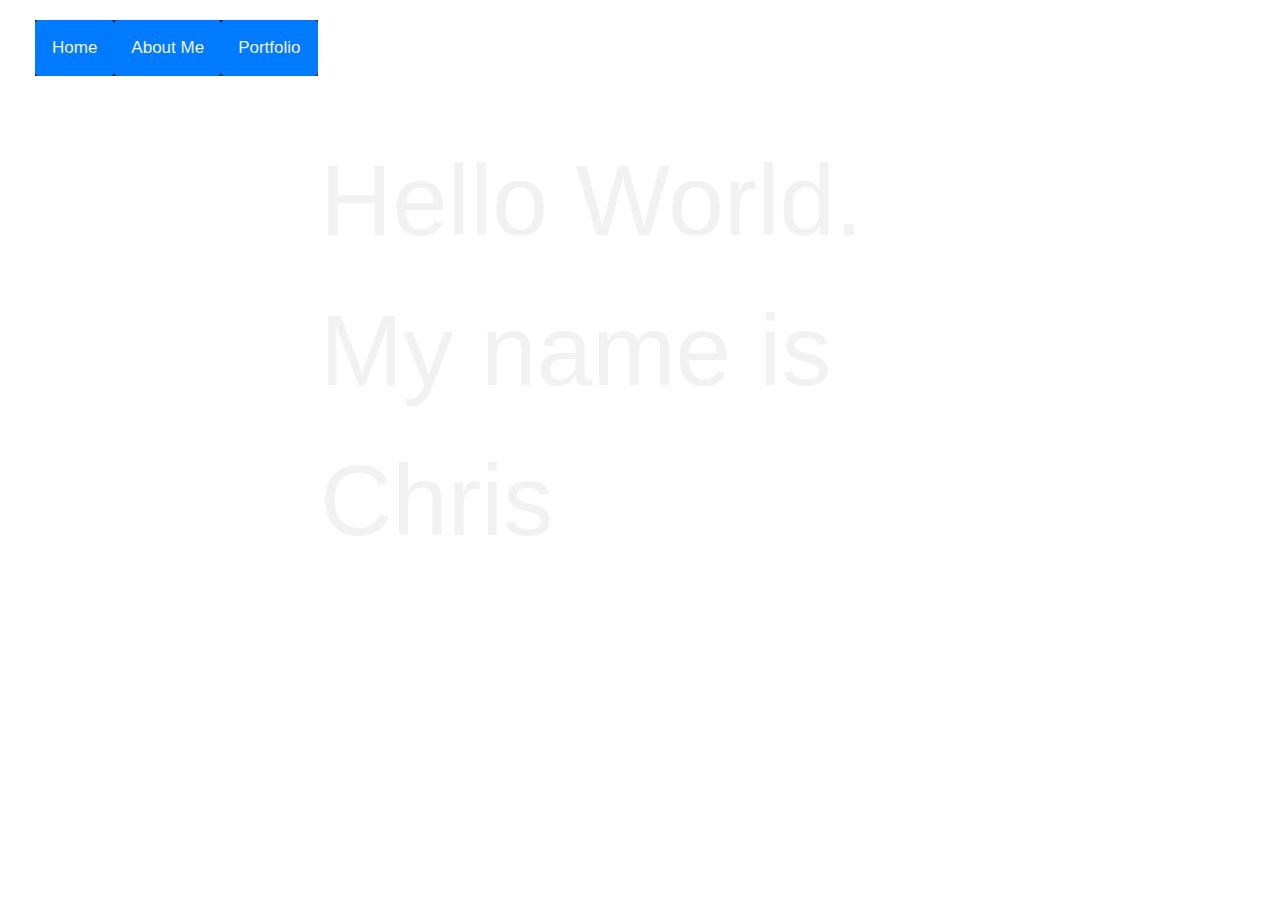
==== index.html @ 3ae43997 "first commit for Lab_21" ====
<!DOCTYPE html>
<html>
	<head>
		<!-- Required meta tags -->
		<meta charset="utf-8">
		<meta name="viewport" content="width=device-width, initial-scale=1, shrink-to-fit=no">
		<!-- Bootstrap CSS -->
		<link rel="stylesheet" href="https://stackpath.bootstrapcdn.com/bootstrap/4.3.1/css/bootstrap.min.css" integrity="sha384-ggOyR0iXCbMQv3Xipma34MD+dH/1fQ784/j6cY/iJTQUOhcWr7x9JvoRxT2MZw1T" crossorigin="anonymous">
		<link rel="stylesheet" type="text/css" href="style.css">
		<title>Christopher Krieg</title>
	</head>
	<body>
		<div class="bg-img">
			<div class="container">
				<div class="topnav">
					<a href="index.html" class="btn btn-primary">Home</a>
					<a href="about.html" class="btn btn-primary">About Me</a>
					<a href="portfolio.html" class="btn btn-primary">Portfolio</a>
				</div>
			</div>
			<div class="centered">Hello World. <br> My name is Chris</div>
		</div>
		<header>
		</header>
	</body>
</html>
---- style.css ----
.bg-img {
  /* The image used */
  background-image: url("https://images.unsplash.com/photo-1441974231531-c6227db76b6e?ixlib=rb-1.2.1&ixid=eyJhcHBfaWQiOjEyMDd9&auto=format&fit=crop&w=1651&q=80");

  min-height: 700px;

  /* Center and scale the image nicely */
  background-position: center;
  background-repeat: no-repeat;
  background-size: cover;

  /* Needed to position the navbar */
  position: relative;
}
.bg-img2 {
  /* The image used */
  background-image: url("https://images.unsplash.com/photo-1550895030-823330fc2551?ixlib=rb-1.2.1&ixid=eyJhcHBfaWQiOjEyMDd9&auto=format&fit=crop&w=3264&q=80");

  min-height: 700px;

  /* Center and scale the image nicely */
  background-position: center;
  background-repeat: no-repeat;
  background-size: cover;

  /* Needed to position the navbar */
  position: relative;
}

/* Position the navbar container inside the image */
.container {
  position: absolute;
  margin: 20px;
  width: auto;
}

/* The navbar */
.topnav {
  overflow: hidden;
  background-color: #333;
}

/* Navbar links */
.topnav a {
  float: left;
  color: #f2f2f2;
  text-align: center;
  padding: 14px 16px;
  text-decoration: none;
  font-size: 17px;
}

.topnav a:hover {
  background-color: #ddd;
  color: black;
}

/* Centered text */
.centered {
  position: absolute;
  top: 50%;
  left: 50%;
  transform: translate(-50%, -50%);
  font-size: 100px;
  color: #f2f2f2;
}
div{
	word-wrap: normal; 
}
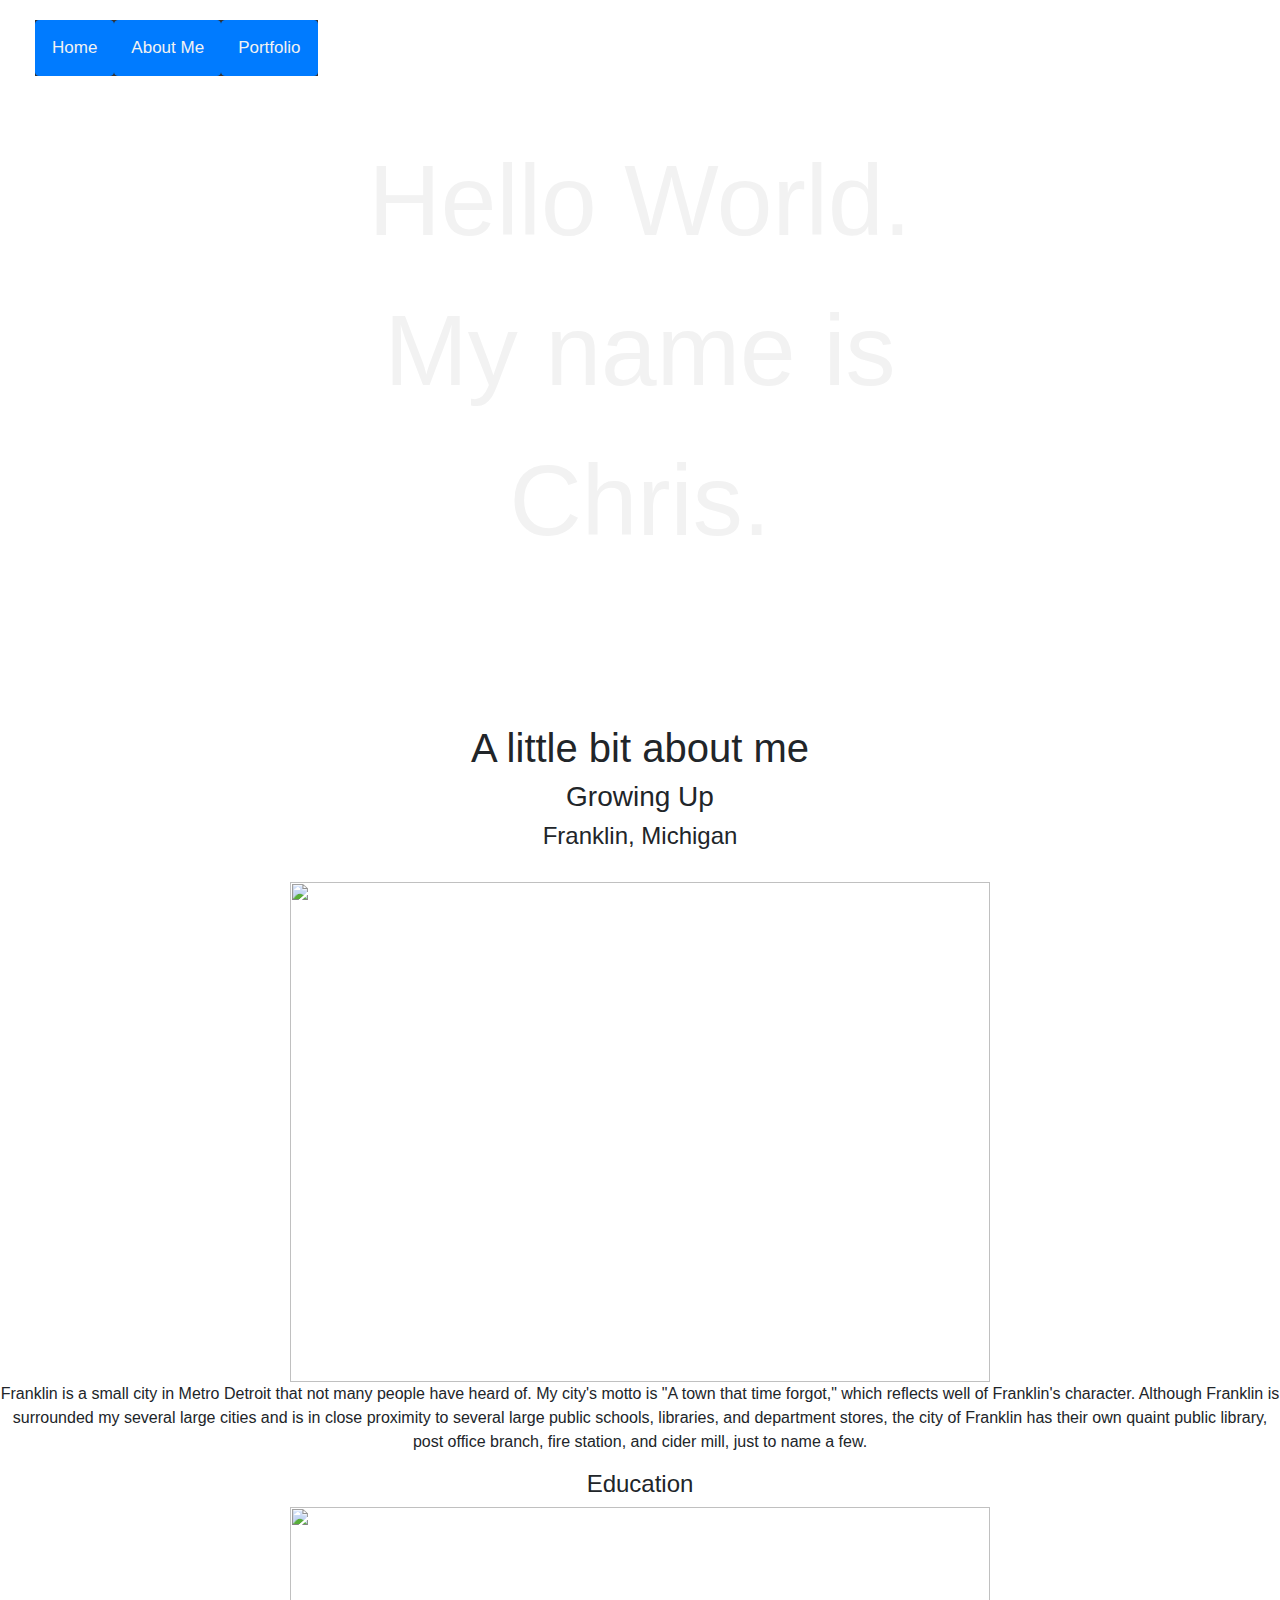
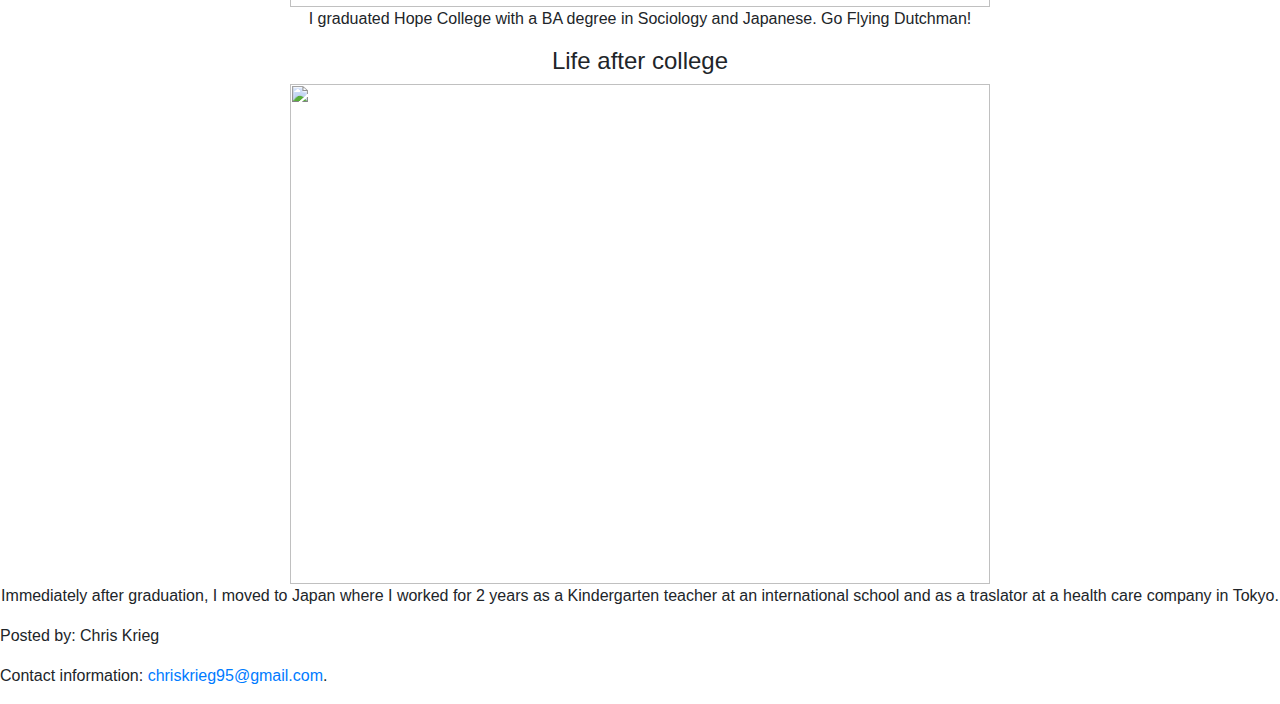
==== commit a3466cba: "created the portfolio page" ====
--- a/index.html
+++ b/index.html
@@ -18,9 +18,29 @@
 					<a href="portfolio.html" class="btn btn-primary">Portfolio</a>
 				</div>
 			</div>
-			<div class="centered">Hello World. <br> My name is Chris</div>
-		</div>
-		<header>
-		</header>
+			<center>
+			<div class="centered">Hello World. <br> My name is Chris.</div>
+			</center>
+		<footer>
+			</div>
+			<center>
+				<br>
+				<h1>A little bit about me</h1>
+				<h3>Growing Up</h3>
+				<h4>Franklin, Michigan</h4><br>
+				<img src="http://movewithmargo.com/wp-content/uploads/2012/05/cfiles14875.jpg" height="500px" width="700px">
+				<p>Franklin is a small city in Metro Detroit that not many people have heard of. My city's motto is "A town that time forgot," which reflects well of Franklin's character. Although Franklin is surrounded my several large cities and is in close proximity to several large public schools, libraries, and department stores, the city of Franklin has their own quaint public library, post office branch, fire station, and cider mill, just to name a few.</p>
+				<h4>Education</h4>
+				<img src="https://hope.edu/offices/public-affairs-marketing/resources/logos/horizontal/horiz_4color.png" height="100px", width="700px">
+				<p>I graduated Hope College with a BA degree in Sociology and Japanese. Go Flying Dutchman!</p>
+				<h4>Life after college</h4>
+				<img src="https://images.unsplash.com/photo-1490806843957-31f4c9a91c65?ixlib=rb-1.2.1&ixid=eyJhcHBfaWQiOjEyMDd9&auto=format&fit=crop&w=1650&q=80" height="500px" width="700px">
+				<p>Immediately after graduation, I moved to Japan where I worked for 2 years as a Kindergarten teacher at an international school and as a traslator at a health care company in Tokyo.</p>
+			</center>
+		
+			<p>Posted by: Chris Krieg</p>
+			<p>Contact information: <a href="mailto:chriskrieg95@gmail.com">
+			chriskrieg95@gmail.com</a>.</p>
+		</footer>
 	</body>
 </html>--- a/style.css
+++ b/style.css
@@ -14,17 +14,17 @@
 }
 .bg-img2 {
   /* The image used */
-  background-image: url("https://images.unsplash.com/photo-1550895030-823330fc2551?ixlib=rb-1.2.1&ixid=eyJhcHBfaWQiOjEyMDd9&auto=format&fit=crop&w=3264&q=80");
+  background-image: url("https://images.unsplash.com/photo-1504039116446-cb65282c0699?ixlib=rb-1.2.1&ixid=eyJhcHBfaWQiOjEyMDd9&auto=format&fit=crop&w=2250&q=80");
 
-  min-height: 700px;
+  min-height: 1000px;
 
   /* Center and scale the image nicely */
-  background-position: center;
-  background-repeat: no-repeat;
+ /* background-position: center;*/
+  background-repeat: repeat;
   background-size: cover;
 
   /* Needed to position the navbar */
-  position: relative;
+  /*position: center center;*/
 }
 
 /* Position the navbar container inside the image */
